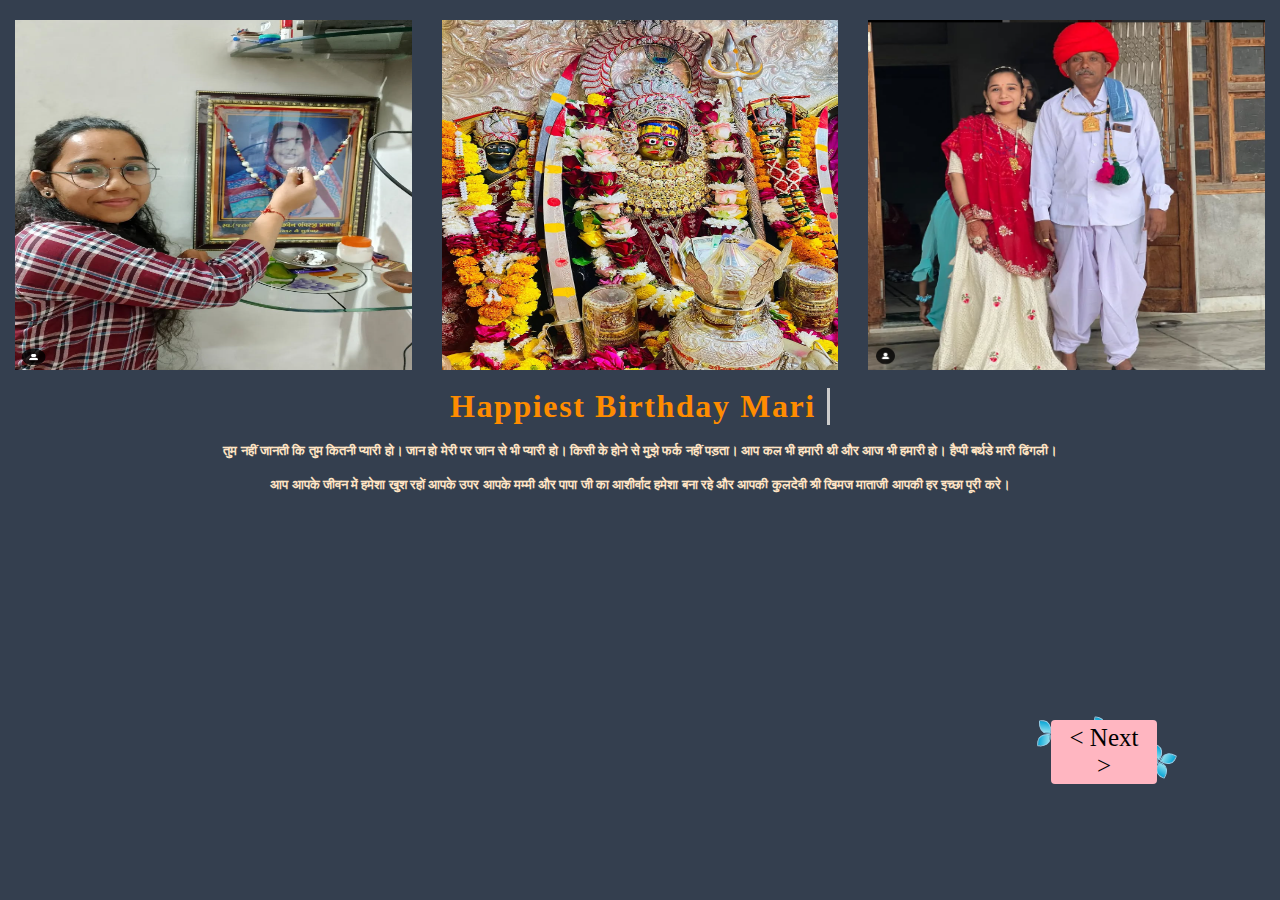
==== index.html @ de89e4af "first commit" ====
<!DOCTYPE html>
<html lang="en">
<head>
    <meta charset="UTF-8">
    <meta name="viewport" content="width=device-width, initial-scale=1.0">
    <title>Document</title>
    <link rel="stylesheet" href="style.css">
    <link rel="stylesheet" href="media(480px).css" />
</head>
<body>
    
    <div class="container-1">
      <audio src="audio/WhatsApp Audio 2025-02-06 at 22.02.47_8c7cb66e.mp3" autoplay loop></audio>
        <div class="row">
            <div class="col-lg-3">
                <img src="img/Screenshot 2025-01-24 000245.png" alt="">
            </div>
            <div class="col-lg-3">
                <img src="img/770cd1f8239ee24a502ac136ab2985a5.jpg" alt="">
            </div>
            <div class="col-lg-3">
                <img src="img/Screenshot 2025-01-24 000213.png" alt="">
            </div>
        </div>
        <!-- <p>Happiest Birthday Meri (Dhindu)</p> -->
        <div class="container">
            <p>Happiest Birthday Mari <span class="typed-text"></span><span class="cursor">&nbsp;</span></p>
          </div>
        <h5>तुम नहीं जानती कि तुम कितनी प्यारी हो। जान हो मेरी पर जान से भी प्यारी हो। किसी के होने से मुझे फर्क नहीं पड़ता। आप कल भी हमारी थी और आज भी हमारी हो। हैप्पी बर्थडे मारी ढिंगली। </h5>
        <br>
        <h6>आप आपके जीवन में हमेशा खुश रहों आपके उपर आपके मम्मी और पापा जी का आशीर्वाद हमेशा बना रहे और आपकी कुलदेवी श्री खिमज माताजी आपकी हर इच्छा पूरी करे। </h6>

        <a href="index1.html">
          <button class="btn">
            <div class="wrapper">
              <p class="text">< Next ></p>
    
              <div class="flower flower1">
                <div class="petal one"></div>
                <div class="petal two"></div>
                <div class="petal three"></div>
                <div class="petal four"></div>
              </div>
              <div class="flower flower2">
                <div class="petal one"></div>
                <div class="petal two"></div>
                <div class="petal three"></div>
                <div class="petal four"></div>
              </div>
              <div class="flower flower3">
                <div class="petal one"></div>
                <div class="petal two"></div>
                <div class="petal three"></div>
                <div class="petal four"></div>
              </div>
              <div class="flower flower4">
                <div class="petal one"></div>
                <div class="petal two"></div>
                <div class="petal three"></div>
                <div class="petal four"></div>
              </div>
              <div class="flower flower5">
                <div class="petal one"></div>
                <div class="petal two"></div>
                <div class="petal three"></div>
                <div class="petal four"></div>
              </div>
              <div class="flower flower6">
                <div class="petal one"></div>
                <div class="petal two"></div>
                <div class="petal three"></div>
                <div class="petal four"></div>
              </div>
            </div>
          </button>
        </a>
    </div>


    <script>
        const typedTextSpan = document.querySelector(".typed-text");
const cursorSpan = document.querySelector(".cursor");

const textArray = ["Parkita", "Nikku", "Bataka", "Dhingu", "Vadapav Ri Chatni", "Gtu", "Bku", "Sing Ri chikki","Vonri", "Dhingli"];
const typingDelay = 200;
const erasingDelay = 100;
const newTextDelay = 800; // Delay between current and next text
let textArrayIndex = 0;
let charIndex = 0;

function type() {
  if (charIndex < textArray[textArrayIndex].length) {
    if (!cursorSpan.classList.contains("typing"))
      cursorSpan.classList.add("typing");
    typedTextSpan.textContent += textArray[textArrayIndex].charAt(charIndex);
    charIndex++;
    setTimeout(type, typingDelay);
  } else {
    cursorSpan.classList.remove("typing");
    setTimeout(erase, newTextDelay);
  }
}

function erase() {
  if (charIndex > 0) {
    if (!cursorSpan.classList.contains("typing"))
      cursorSpan.classList.add("typing");
    typedTextSpan.textContent = textArray[textArrayIndex].substring(
      0,
      charIndex - 1
    );
    charIndex--;
    setTimeout(erase, erasingDelay);
  } else {
    cursorSpan.classList.remove("typing");
    textArrayIndex++;
    if (textArrayIndex >= textArray.length) textArrayIndex = 0;
    setTimeout(type, typingDelay + 1100);
  }
}

document.addEventListener("DOMContentLoaded", function () {
  // On DOM Load initiate the effect
  if (textArray.length) setTimeout(type, newTextDelay + 250);
});

    </script>
</body>
</html>
---- style.css ----
@media (orientation:portrait) {
    body {
        /* background-color: wheat; */
    }
}

@media (orientation:landscape) {
    body {
        .slider {
            width: 200px;
            height: 200px;
            /* gap: 20px; */
        }

        body {
            /* background: linear-gradient(to right , #2c5364 , #0f2027); */
            height: 100vh;
        }
    }
}

* {
    margin: 0;
    padding: 0;
    box-sizing: border-box;
}

.box {
    background: linear-gradient(to right, #2c5364, #0f2027);
    height: 100vh;
    display: flex;
    align-items: center;
    justify-content: center;
    overflow: hidden;
}

.slider {
    position: relative;
    width: 200px;
    height: 200px;
    transform-style: preserve-3d;
    animation: rotate 30s linear infinite;

}

@keyframes rotate {
    0% {
        transform: perspective(1000px) rotateY(0deg);
    }

    100% {
        transform: perspective(1000px) rotateY(360deg);
    }
}

.slider span {
    position: absolute;
    top: 0;
    left: 0;
    width: 100%;
    height: 100%;
    transform-origin: center;
    transform-style: preserve-3d;
    transform: rotateY(calc(var(--i)*45deg)) translateZ(350px);
}

.slider span img {
    position: absolute;
    top: 0;
    left: 0;
    width: 100%;
    height: 100%;
    border-radius: 50px;
    object-fit: cover;
    transition: 2s;

}

/* From Uiverse.io by yaroslavas2001 */
.btn {
    height: 4em;
    width: 12em;
    display: flex;
    align-items: center;
    justify-content: center;
    background: transparent;
    border: 0px solid black;
    cursor: pointer;
    position: absolute;
    left: 80%;
    top: 80%;
}

.wrapper {
    height: 2em;
    width: 8em;
    position: relative;
    background: transparent;
    display: flex;
    justify-content: center;
    align-items: center;
}

.text {
    font-size: 17px;
    z-index: 1;
    color: #000;
    padding: 4px 12px;
    border-radius: 4px;
    background: lightpink;
    transition: all 0.5s ease;
    font-family: cursive;
}

.flower {
    display: grid;
    grid-template-columns: 1em 1em;
    position: absolute;
    transition: grid-template-columns 0.8s ease;
}

.flower1 {
    top: -12px;
    left: -13px;
    transform: rotate(5deg);
}

.flower2 {
    bottom: -5px;
    left: 8px;
    transform: rotate(35deg);
}

.flower3 {
    bottom: -15px;
    transform: rotate(0deg);
}

.flower4 {
    top: -14px;
    transform: rotate(15deg);
}

.flower5 {
    right: 11px;
    top: -3px;
    transform: rotate(25deg);
}

.flower6 {
    right: -15px;
    bottom: -15px;
    transform: rotate(30deg);
}

.petal {
    height: 1em;
    width: 1em;
    border-radius: 40% 70% / 7% 90%;
    background: linear-gradient(#07a6d7, #93e0ee);
    border: 0.5px solid #96d1ec;
    z-index: 0;
    transition: width 0.8s ease, height 0.8s ease;
}

.two {
    transform: rotate(90deg);
}

.three {
    transform: rotate(270deg);
}

.four {
    transform: rotate(180deg);
}

.btn:hover .petal {
    background: linear-gradient(#0761d7, #93bdee);
    border: 0.5px solid #96b4ec;
}

.btn:hover .flower {
    grid-template-columns: 1.5em 1.5em;
}

.btn:hover .flower .petal {
    width: 1.5em;
    height: 1.5em;
}

.btn:hover .text {
    background: rgba(255, 255, 255, 0.4);
}

.btn:hover div.flower1 {
    animation: 15s linear 0s normal none infinite running flower1;
}

@keyframes flower1 {
    0% {
        transform: rotate(5deg);
    }

    100% {
        transform: rotate(365deg);
    }
}

.btn:hover div.flower2 {
    animation: 13s linear 1s normal none infinite running flower2;
}

@keyframes flower2 {
    0% {
        transform: rotate(35deg);
    }

    100% {
        transform: rotate(-325deg);
    }
}

.btn:hover div.flower3 {
    animation: 16s linear 1s normal none infinite running flower3;
}

@keyframes flower3 {
    0% {
        transform: rotate(0deg);
    }

    100% {
        transform: rotate(360deg);
    }
}

.btn:hover div.flower4 {
    animation: 17s linear 1s normal none infinite running flower4;
}

@keyframes flower4 {
    0% {
        transform: rotate(15deg);
    }

    100% {
        transform: rotate(375deg);
    }
}

.btn:hover div.flower5 {
    animation: 20s linear 1s normal none infinite running flower5;
}

@keyframes flower5 {
    0% {
        transform: rotate(25deg);
    }

    100% {
        transform: rotate(-335deg);
    }
}

.btn:hover div.flower6 {
    animation: 15s linear 1s normal none infinite running flower6;
}

@keyframes flower6 {
    0% {
        transform: rotate(30deg);
    }

    100% {
        transform: rotate(390deg);
    }
}



/* index-2 */

.paresh-box {
    min-height: 100vh;
    display: grid;
    place-items: center;
    background: linear-gradient(to right, #2c5364, #0f2027);

}

.paresh {
    height: 250px;
    margin: auto;
    position: relative;
    width: 90%;
    display: grid;
    place-items: center;
    overflow: hidden;
}

.paresh-track {
    display: flex;
    width: calc(250px * 18);
    animation: scroll 25s linear infinite;
}


@keyframes scroll {
    0% {
        transform: translateX(0);
    }

    100% {
        transform: translateX(calc(-250px * 9));
    }
}

.slide {
    height: 200px;
    width: 250px;
    display: flex;
    align-items: center;
    padding: 15px;
    perspective: 100px;
}

.slide img {
    height: 300px;
}



/* index-3 */
.container-1{
    height: 100vh;
    width: 100%;
    /* background: linear-gradient(to right, #2c5364, #0f2027); */
    background: #343F4F;

}
.row{
    display: flex;
    justify-content: space-around;
    align-items: center;
    
}
.col-lg-3{
    margin-top: 20px;
    height: 350px;
    width: 31%;
    /* border: 2px solid; */
    overflow: hidden;
}
.col-lg-3 img{
    height: 100%;
    width: 100%;
}
.container-1 p{
    text-align: center;
    font-family: cursive;
    margin-top: 10px;
    font-size: 25px;
}
.container-1 h5{
    text-align: center;
    margin-top: 10px;
    color: bisque;
    font-family: cursive;
}
.container-1 h6{
    text-align: center;
    font-size: 13px;
    color: bisque;
    font-family: cursive;
}

@import url("https://fonts.googleapis.com/css?family=Montserrat");

.container {
    /* height: 100vh; */
    display: flex;
    justify-content: center;
    align-items: center;
  }
  .container p {
    font-size: 2rem;
    padding: 0.5rem;
    font-weight: bold;
    letter-spacing: 0.1rem;
    text-align: center;
    overflow: hidden;
    color: darkorange;
  }
  .container p span.typed-text {
    font-weight: normal;
    color: #93e0ee;
  }
  
  p span.cursor {
    display: inline-block;
    background-color: #ccc;
    margin-left: 0.1rem;
    width: 3px;
    animation: blink 0.80s infinite;
  }
  p span.cursor.typing {
    animation: none;
  }
  @keyframes blink {
    0% {
      background-color: #ccc;
    }
    49% {
      background-color: #ccc;
    }
    50% {
      background-color: transparent;
    }
    99% {
      background-color: transparent;
    }
    100% {
      background-color: #ccc;
    }
  }


  /* index 4 */
.box-1{
    height: 100vh;
    width: 100%;
    background: linear-gradient(to right, #2c5364, #0f2027);

}
.bhai{
    display: flex;
}
.box-bhai{
    height: 90vh;
    width: 40%;
}
.box-sister{
    height: 90vh;
    width: 60%;
}
.box-bhai img{
    height: 90vh;
    width: 100%;
}
.box-sister img{
    height: 90vh;
    width: 100%;
}
.box-1 h4{
    text-align: center;
    margin-top: 15px;
    font-size: 18px;
    color: #07a6d7;
}

/* index 5 */
.parkita{
    height: 100vh;
    width: 100%;
    overflow: hidden;
    position: relative;
    background-image: url(img/Screenshot\ 2025-01-27\ 225052.png);
    background-position: center;
    background-repeat: no-repeat;
    background-size: cover;
    text-align: center;
    justify-content: center;
    animation: change 10s infinite ease-in-out;
}
.parkita i{
    color: darkred;
}
.parkita-content h1{
    background-color: white;
    font-size: 20px;
}
.parkita-content{
    position: absolute;
    top: 80%;
    left: 50%;
    transform: translate(-50% , -50%);

}
@keyframes change {
    0%{
        background-image: url("img/Screenshot\ 2025-01-27\ 225052.png");
        background-size: cover;
        background-position: center;
    }
    20%{
        background-image: url("img/Screenshot\ 2025-01-27\ 224521.png");
        background-size: cover;
        background-position: center;
    }
    40%{
        background-image: url("img/Screenshot\ 2025-01-27\ 224238.png");
        background-size: cover;
        background-position: center;
    }
    60%{
        background-image: url("img/Screenshot\ 2025-01-27\ 223746.png");
        background-size: cover;
        background-position: center;
    }
    80%{
        background-image: url("img/Screenshot\ 2025-01-27\ 225052.png");
        background-size: cover;
        background-position: center;
    }
    100%{
        background-image: url("img/Screenshot\ 2025-01-27\ 224521.png");
        background-size: cover;
        background-position: center;
    }
}
---- media(480px).css ----
@media (max-width: 480px) {
    .slider {
        width: 150px;
        height: 150px;
        /* gap: 20px; */
    }

    .slider span {
        transform: rotateY(calc(var(--i) * 45deg)) translateZ(calc(40vmin));
    }

    body {
        /* background: linear-gradient(to right , #2c5364 , #0f2027); */
        height: 50vh;
    }

    .btn {
        position: absolute;
        height: 2em;
        width: 8em;
        left: 50%;
        top: 88%;
        transform: translate(-50%, -50%);
    }
    .row{
        gap: 5px;
    }
    .col-lg-3 {
        height: 150px;
        width: 90%;
    }

    .container-1 p {
        font-size: 15px;
    }

    .container p {
        font-size: 1.2rem;
    }

    .container-1 h5 {
        font-size: 14px;
    }

    .container-1 h6 {
        font-size: 11px;
    }


    .bhai {
        /* flex-direction: column; */
    }

    .box-bhai img,
    .box-sister img{
        width: 100%;
        height: 40%;
    }

    h4 {
        position: absolute;
        top: 225px;
        font-size: 16px;
    }

    .box-1 .btn {
        font-size: 14px;
        padding: 8px 16px;
        position: absolute;
        top: 385px;

    }



    .parkita {
        padding: 20px;
    }
    .parkita-content h1 {
        font-size: 5px;
        padding: 8px 16px;
    }
}
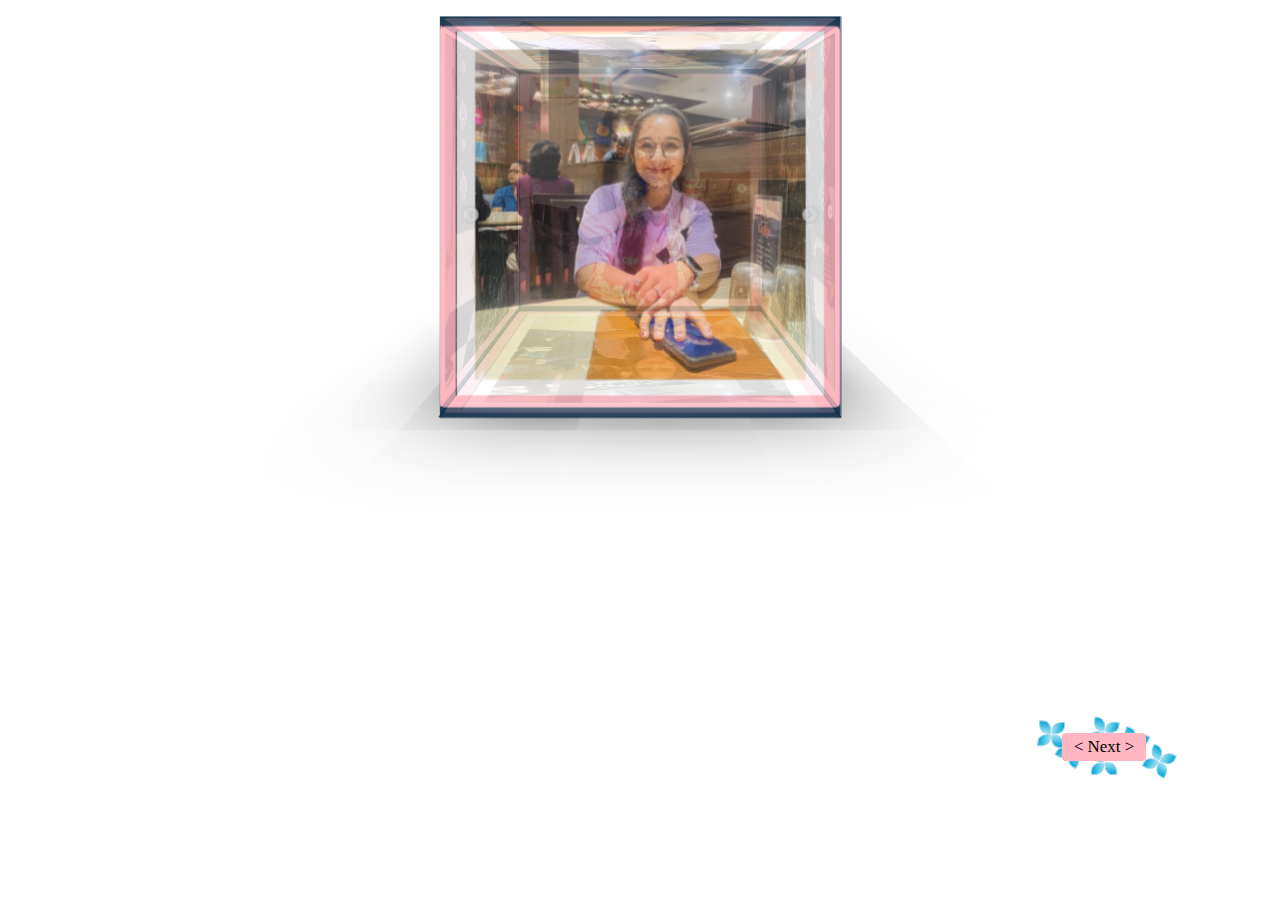
==== commit e6a71ba4: "added channel name" ====
--- a/index.html
+++ b/index.html
@@ -4,126 +4,91 @@
     <meta charset="UTF-8">
     <meta name="viewport" content="width=device-width, initial-scale=1.0">
     <title>Document</title>
+
     <link rel="stylesheet" href="style.css">
-    <link rel="stylesheet" href="media(480px).css" />
 </head>
 <body>
-    
-    <div class="container-1">
-      <audio src="audio/WhatsApp Audio 2025-02-06 at 22.02.47_8c7cb66e.mp3" autoplay loop></audio>
-        <div class="row">
-            <div class="col-lg-3">
-                <img src="img/Screenshot 2025-01-24 000245.png" alt="">
+    <div class="container">
+        <audio src="audio/WhatsApp Audio 2025-02-13 at 17.05.59_1d30a5b2.mp3" autoplay loop></audio>
+        <div class="cube">
+          <div class="cube__face cube-face--bottom shadow"></div>
+          <div class="cube__face cube-face--left">
+            <span class="text">
+                <img src="img/Screenshot 2025-01-24 000153.png" width="100%" alt="">
+            </span>
+          </div>
+          <div class="cube__face cube-face--front">
+            <span class="text">
+                <img src="img/Screenshot 2025-01-25 233133.png" width="100%" alt="">
+            </span>
+          </div>
+          <div class="cube__face cube-face--back">
+            <span class="text">
+                <img src="img/Screenshot 2025-01-25 233321.png" width="100%" alt="">
+            </span>
+          </div>
+          <div class="cube__face cube-face--right">
+            <span class="text">
+                <img src="img/Screenshot 2025-01-24 000153.png" width="100%" alt="">
+            </span>
+          </div>
+          <div class="cube__face cube-face--top">
+            <span class="text">
+                <img src="img/Screenshot 2025-01-25 233144.png" width="100%" alt="">
+            </span>
+          </div>
+          <div class="cube__face cube-face--bottom">
+            <span class="text">
+                <img src="img/Screenshot 2025-01-25 233133.png" width="100%" alt="">
+            </span>
+          </div>
+        </div>
+
+        
+      </div>
+      <a href="index1.html">
+        <button class="btn index6btn">
+          <div class="wrapper">
+            <p class="text">< Next ></p>
+  
+            <div class="flower flower1">
+              <div class="petal one"></div>
+              <div class="petal two"></div>
+              <div class="petal three"></div>
+              <div class="petal four"></div>
             </div>
-            <div class="col-lg-3">
-                <img src="img/770cd1f8239ee24a502ac136ab2985a5.jpg" alt="">
+            <div class="flower flower2">
+              <div class="petal one"></div>
+              <div class="petal two"></div>
+              <div class="petal three"></div>
+              <div class="petal four"></div>
             </div>
-            <div class="col-lg-3">
-                <img src="img/Screenshot 2025-01-24 000213.png" alt="">
+            <div class="flower flower3">
+              <div class="petal one"></div>
+              <div class="petal two"></div>
+              <div class="petal three"></div>
+              <div class="petal four"></div>
             </div>
-        </div>
-        <!-- <p>Happiest Birthday Meri (Dhindu)</p> -->
-        <div class="container">
-            <p>Happiest Birthday Mari <span class="typed-text"></span><span class="cursor">&nbsp;</span></p>
+            <div class="flower flower4">
+              <div class="petal one"></div>
+              <div class="petal two"></div>
+              <div class="petal three"></div>
+              <div class="petal four"></div>
+            </div>
+            <div class="flower flower5">
+              <div class="petal one"></div>
+              <div class="petal two"></div>
+              <div class="petal three"></div>
+              <div class="petal four"></div>
+            </div>
+            <div class="flower flower6">
+              <div class="petal one"></div>
+              <div class="petal two"></div>
+              <div class="petal three"></div>
+              <div class="petal four"></div>
+            </div>
           </div>
-        <h5>तुम नहीं जानती कि तुम कितनी प्यारी हो। जान हो मेरी पर जान से भी प्यारी हो। किसी के होने से मुझे फर्क नहीं पड़ता। आप कल भी हमारी थी और आज भी हमारी हो। हैप्पी बर्थडे मारी ढिंगली। </h5>
-        <br>
-        <h6>आप आपके जीवन में हमेशा खुश रहों आपके उपर आपके मम्मी और पापा जी का आशीर्वाद हमेशा बना रहे और आपकी कुलदेवी श्री खिमज माताजी आपकी हर इच्छा पूरी करे। </h6>
-
-        <a href="index1.html">
-          <button class="btn">
-            <div class="wrapper">
-              <p class="text">< Next ></p>
-    
-              <div class="flower flower1">
-                <div class="petal one"></div>
-                <div class="petal two"></div>
-                <div class="petal three"></div>
-                <div class="petal four"></div>
-              </div>
-              <div class="flower flower2">
-                <div class="petal one"></div>
-                <div class="petal two"></div>
-                <div class="petal three"></div>
-                <div class="petal four"></div>
-              </div>
-              <div class="flower flower3">
-                <div class="petal one"></div>
-                <div class="petal two"></div>
-                <div class="petal three"></div>
-                <div class="petal four"></div>
-              </div>
-              <div class="flower flower4">
-                <div class="petal one"></div>
-                <div class="petal two"></div>
-                <div class="petal three"></div>
-                <div class="petal four"></div>
-              </div>
-              <div class="flower flower5">
-                <div class="petal one"></div>
-                <div class="petal two"></div>
-                <div class="petal three"></div>
-                <div class="petal four"></div>
-              </div>
-              <div class="flower flower6">
-                <div class="petal one"></div>
-                <div class="petal two"></div>
-                <div class="petal three"></div>
-                <div class="petal four"></div>
-              </div>
-            </div>
-          </button>
-        </a>
-    </div>
-
-
-    <script>
-        const typedTextSpan = document.querySelector(".typed-text");
-const cursorSpan = document.querySelector(".cursor");
-
-const textArray = ["Parkita", "Nikku", "Bataka", "Dhingu", "Vadapav Ri Chatni", "Gtu", "Bku", "Sing Ri chikki","Vonri", "Dhingli"];
-const typingDelay = 200;
-const erasingDelay = 100;
-const newTextDelay = 800; // Delay between current and next text
-let textArrayIndex = 0;
-let charIndex = 0;
-
-function type() {
-  if (charIndex < textArray[textArrayIndex].length) {
-    if (!cursorSpan.classList.contains("typing"))
-      cursorSpan.classList.add("typing");
-    typedTextSpan.textContent += textArray[textArrayIndex].charAt(charIndex);
-    charIndex++;
-    setTimeout(type, typingDelay);
-  } else {
-    cursorSpan.classList.remove("typing");
-    setTimeout(erase, newTextDelay);
-  }
-}
-
-function erase() {
-  if (charIndex > 0) {
-    if (!cursorSpan.classList.contains("typing"))
-      cursorSpan.classList.add("typing");
-    typedTextSpan.textContent = textArray[textArrayIndex].substring(
-      0,
-      charIndex - 1
-    );
-    charIndex--;
-    setTimeout(erase, erasingDelay);
-  } else {
-    cursorSpan.classList.remove("typing");
-    textArrayIndex++;
-    if (textArrayIndex >= textArray.length) textArrayIndex = 0;
-    setTimeout(type, typingDelay + 1100);
-  }
-}
-
-document.addEventListener("DOMContentLoaded", function () {
-  // On DOM Load initiate the effect
-  if (textArray.length) setTimeout(type, newTextDelay + 250);
-});
-
-    </script>
+        </button>
+      </a>
 </body>
 </html>--- a/style.css
+++ b/style.css
@@ -332,43 +332,49 @@
 
 
 /* index-3 */
-.container-1{
+.container-1 {
     height: 100vh;
     width: 100%;
     /* background: linear-gradient(to right, #2c5364, #0f2027); */
     background: #343F4F;
 
 }
-.row{
+
+.row {
     display: flex;
     justify-content: space-around;
     align-items: center;
-    
-}
-.col-lg-3{
+
+}
+
+.col-lg-3 {
     margin-top: 20px;
     height: 350px;
     width: 31%;
     /* border: 2px solid; */
     overflow: hidden;
 }
-.col-lg-3 img{
+
+.col-lg-3 img {
     height: 100%;
     width: 100%;
 }
-.container-1 p{
+
+.container-1 p {
     text-align: center;
     font-family: cursive;
     margin-top: 10px;
     font-size: 25px;
 }
-.container-1 h5{
+
+.container-1 h5 {
     text-align: center;
     margin-top: 10px;
     color: bisque;
     font-family: cursive;
 }
-.container-1 h6{
+
+.container-1 h6 {
     text-align: center;
     font-size: 13px;
     color: bisque;
@@ -382,8 +388,9 @@
     display: flex;
     justify-content: center;
     align-items: center;
-  }
-  .container p {
+}
+
+.container p {
     font-size: 2rem;
     padding: 0.5rem;
     font-weight: bold;
@@ -391,68 +398,81 @@
     text-align: center;
     overflow: hidden;
     color: darkorange;
-  }
-  .container p span.typed-text {
+}
+
+.container p span.typed-text {
     font-weight: normal;
     color: #93e0ee;
-  }
-  
-  p span.cursor {
+}
+
+p span.cursor {
     display: inline-block;
     background-color: #ccc;
     margin-left: 0.1rem;
     width: 3px;
     animation: blink 0.80s infinite;
-  }
-  p span.cursor.typing {
+}
+
+p span.cursor.typing {
     animation: none;
-  }
-  @keyframes blink {
-    0% {
-      background-color: #ccc;
-    }
+}
+
+@keyframes blink {
+    0% {
+        background-color: #ccc;
+    }
+
     49% {
-      background-color: #ccc;
-    }
+        background-color: #ccc;
+    }
+
     50% {
-      background-color: transparent;
-    }
+        background-color: transparent;
+    }
+
     99% {
-      background-color: transparent;
-    }
-    100% {
-      background-color: #ccc;
-    }
-  }
-
-
-  /* index 4 */
-.box-1{
+        background-color: transparent;
+    }
+
+    100% {
+        background-color: #ccc;
+    }
+}
+
+
+/* index 4 */
+.box-1 {
     height: 100vh;
     width: 100%;
     background: linear-gradient(to right, #2c5364, #0f2027);
 
 }
-.bhai{
-    display: flex;
-}
-.box-bhai{
+
+.bhai {
+    display: flex;
+}
+
+.box-bhai {
     height: 90vh;
     width: 40%;
 }
-.box-sister{
+
+.box-sister {
     height: 90vh;
     width: 60%;
 }
-.box-bhai img{
+
+.box-bhai img {
     height: 90vh;
     width: 100%;
 }
-.box-sister img{
+
+.box-sister img {
     height: 90vh;
     width: 100%;
 }
-.box-1 h4{
+
+.box-1 h4 {
     text-align: center;
     margin-top: 15px;
     font-size: 18px;
@@ -460,7 +480,7 @@
 }
 
 /* index 5 */
-.parkita{
+.parkita {
     height: 100vh;
     width: 100%;
     overflow: hidden;
@@ -473,47 +493,56 @@
     justify-content: center;
     animation: change 10s infinite ease-in-out;
 }
-.parkita i{
+
+.parkita i {
     color: darkred;
 }
-.parkita-content h1{
+
+.parkita-content h1 {
     background-color: white;
     font-size: 20px;
 }
-.parkita-content{
+
+.parkita-content {
     position: absolute;
     top: 80%;
     left: 50%;
-    transform: translate(-50% , -50%);
-
-}
+    transform: translate(-50%, -50%);
+
+}
+
 @keyframes change {
-    0%{
+    0% {
         background-image: url("img/Screenshot\ 2025-01-27\ 225052.png");
         background-size: cover;
         background-position: center;
     }
-    20%{
+
+    20% {
         background-image: url("img/Screenshot\ 2025-01-27\ 224521.png");
         background-size: cover;
         background-position: center;
     }
-    40%{
+
+    40% {
         background-image: url("img/Screenshot\ 2025-01-27\ 224238.png");
         background-size: cover;
         background-position: center;
     }
-    60%{
+
+    60% {
         background-image: url("img/Screenshot\ 2025-01-27\ 223746.png");
         background-size: cover;
         background-position: center;
     }
-    80%{
+
+    80% {
         background-image: url("img/Screenshot\ 2025-01-27\ 225052.png");
         background-size: cover;
         background-position: center;
     }
-    100%{
+
+    100% {
         background-image: url("img/Screenshot\ 2025-01-27\ 224521.png");
         background-size: cover;
         background-position: center;
@@ -521,4 +550,191 @@
 }
 
 
-  +
+.swing {
+    animation: swing ease-in-out 1s infinite alternate;
+    transform-origin: center -20px;
+    float: left;
+}
+
+.swing img {
+    border: 5px solid #f8f8f8;
+    display: block;
+    box-shadow: 5px 5px 10px rgba(0, 0, 0, 0.5);
+}
+
+.swing:after {
+    content: '';
+    position: absolute;
+    width: 20px;
+    height: 20px;
+    /* border: 1px solid #999; */
+    top: -10px;
+    left: 50%;
+    z-index: 0;
+    border-bottom: none;
+    border-right: none;
+    transform: rotate(45deg);
+}
+
+/* nail */
+.swing:before {
+    content: '';
+    position: absolute;
+    width: 5px;
+    height: 5px;
+    top: -14px;
+    left: 54%;
+    z-index: 5;
+    /* border-radius: 50% 50%;
+    background: #000; */
+}
+
+@keyframes swing {
+    0% {
+        transform: rotate(3deg);
+    }
+
+    100% {
+        transform: rotate(-3deg);
+    }
+}
+
+@media (max-width: 480px) {
+
+    html,
+    body {
+        height: auto;
+        /* Allows content to adjust dynamically */
+    }
+
+    .swing img {
+        max-width: 100%;
+        margin: 50px auto;
+        /* Centered image */
+    }
+
+    .swing p {
+        font-size: 0.9rem;
+        position: static;
+        /* Fix positioning issue */
+        text-align: center;
+        max-width: 90%;
+    }
+
+    .index5btn {
+        width: 80%;
+        font-size: 16px;
+        padding: 12px 20px;
+        margin: 20px auto;
+        margin-top: 70px;
+        /* Center button */
+    }
+}
+
+
+
+
+
+
+
+
+
+
+.container {
+    perspective: 600px;
+}
+
+.cube {
+    position: relative;
+    width: 300px;
+    height: 300px;
+    transform-style: preserve-3d;
+    animation: spin 25s linear infinite;
+}
+
+.cube__face {
+    margin-top: 50px;
+    position: absolute;
+    width: 100%;
+    height: 100%;
+    display: flex;
+    align-items: center;
+    justify-content: center;
+    opacity: .75;
+    color: white;
+    font-size: 24px;
+    text-align: center;
+    background-color: #3e526a;
+    box-shadow: inset 0 0 100px #02203c;
+    outline: 1px solid #02203c;
+}
+
+.cube-face--left {
+    transform: rotateY(-90deg) translateZ(150px);
+}
+
+.cube-face--front {
+    transform: rotateY(0deg) translateZ(150px);
+}
+
+.cube-face--back {
+    transform: rotateY(180deg) translateZ(150px);
+}
+
+.cube-face--right {
+    transform: rotateY(90deg) translateZ(150px);
+}
+
+.cube-face--top {
+    transform: rotateX(90deg) translateZ(150px);
+}
+
+.cube-face--bottom {
+    transform: rotateX(-90deg) translateZ(150px);
+}
+
+.shadow {
+    outline: none;
+    background: rgba(0, 0, 0, 0);
+    box-shadow: 0 0 100px #000;
+}
+
+@keyframes spin {
+    from {
+        transform: rotateY(0deg);
+    }
+
+    to {
+        transform: rotateY(460deg);
+    }
+}
+
+
+@media (max-width: 480px) {
+
+    html,
+    body {
+        height: auto;
+        /* Allows content to adjust dynamically */
+        /* padding: 20px 0; */
+    }
+
+    .cube {
+        /* width: 150px; */
+        /* Reduce cube size for small screens */
+        /* height: 150px; */
+    }
+
+    .cube__face img {
+        max-width: 80%;
+    }
+
+    .index6btn {
+        width: 80%;
+        font-size: 16px;
+        padding: 12px 20px;
+        margin: 20px auto;
+        margin-top: 180px;
+    }
+}